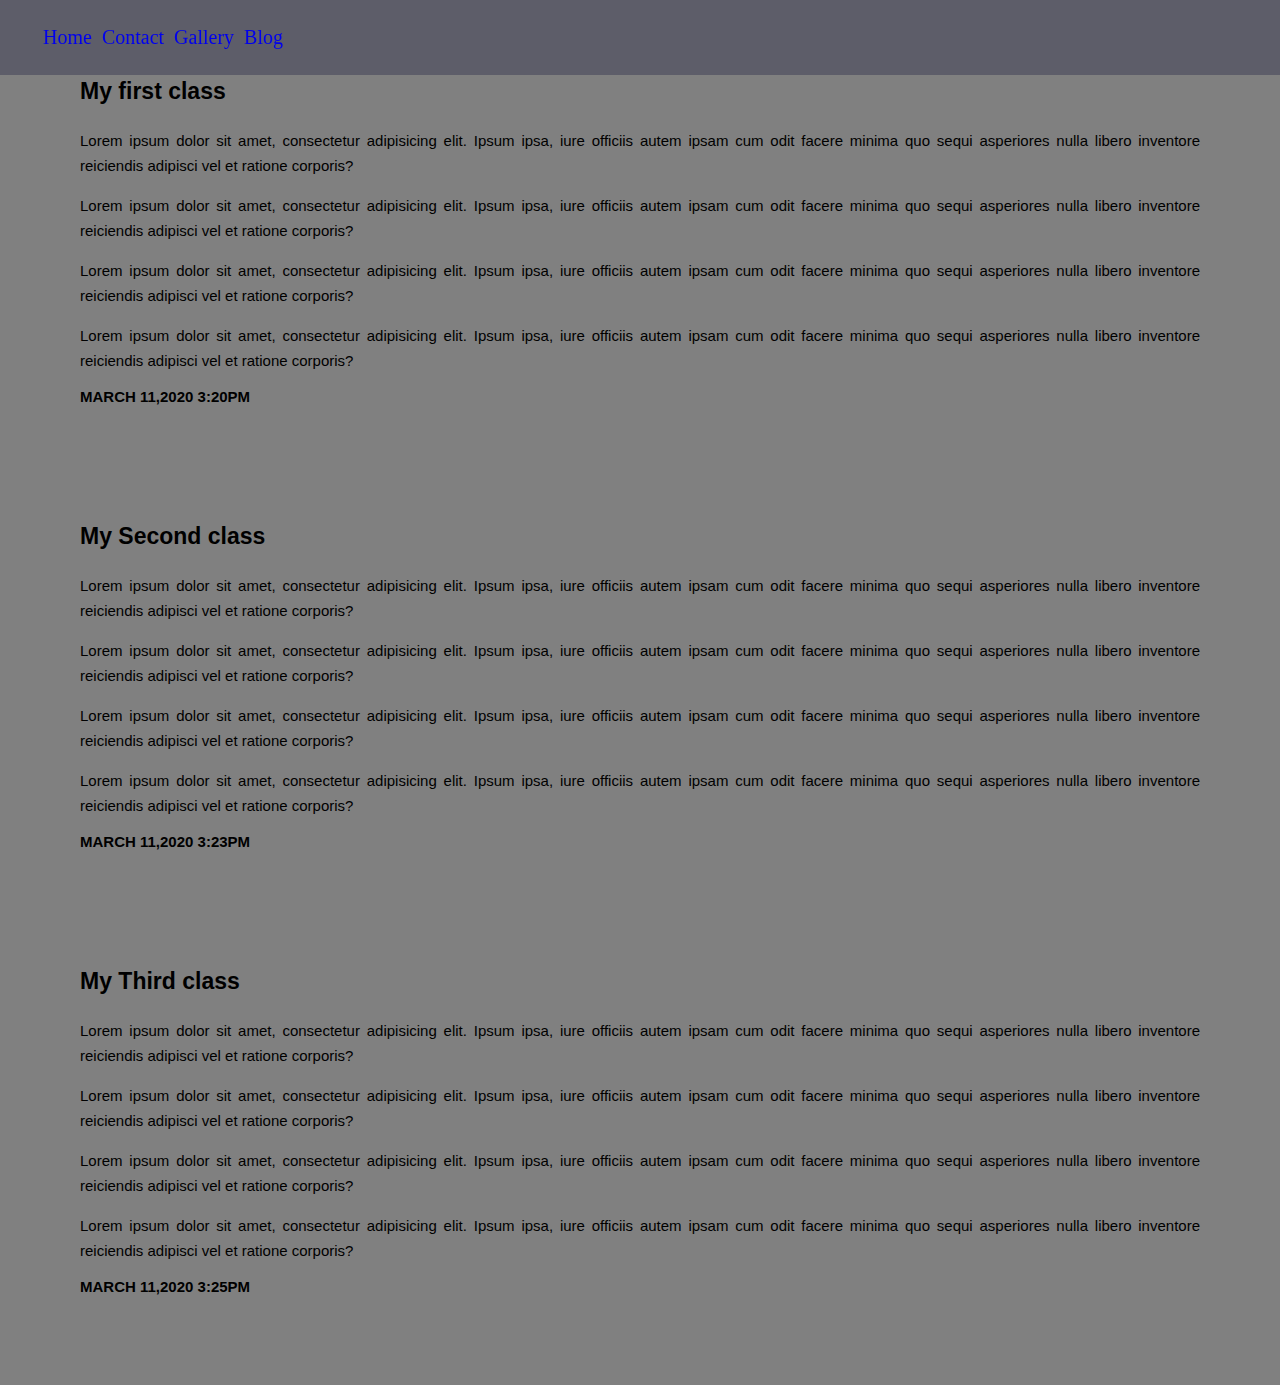
==== blog.html @ 57ec3d37 "Replaced the html gallery with the css gallery" ====
<!DOCTYPE html>
<html lang="en">
<head>
    <meta charset="UTF-8">
    <meta name="viewport" content="width=device-width, initial-scale=1.0">
    <title>Natnael Zetihun-Blog</title>
    <link rel="stylesheet" href="./asset/css/style.css">
    

</head>
<body>
    <header>

        <nav>
        
            
<ul>
    <li><a href="Home.html">Home</a></li>
    <li><a href="Contact.html">Contact</a></li>
    <li><a href="Gallery.html">Gallery</a></li>
    <li><a href="Blog.html">Blog</a>
</ul>

        </nav>
    
    
    </header>
  
<div id="Container">
<SECtion id="top">
    <p class="title">
        My first class
        <p>
<article>
    <P>
        Lorem ipsum dolor sit amet, consectetur adipisicing elit. Ipsum ipsa, iure officiis autem ipsam cum odit facere minima quo sequi asperiores nulla libero inventore reiciendis adipisci vel et ratione corporis? </P>
<p>Lorem ipsum dolor sit amet, consectetur adipisicing elit. Ipsum ipsa, iure officiis autem ipsam cum odit facere minima quo sequi asperiores nulla libero inventore reiciendis adipisci vel et ratione corporis?</P>
    <p>Lorem ipsum dolor sit amet, consectetur adipisicing elit. Ipsum ipsa, iure officiis autem ipsam cum odit facere minima quo sequi asperiores nulla libero inventore reiciendis adipisci vel et ratione corporis?</P>
        <p>Lorem ipsum dolor sit amet, consectetur adipisicing elit. Ipsum ipsa, iure officiis autem ipsam cum odit facere minima quo sequi asperiores nulla libero inventore reiciendis adipisci vel et ratione corporis?</P>



</article>
<p class= "Date">
March 11,2020 3:20pm

    
</SECtion>
    
<SECtion>
    <p class="title">
        My Second class
        <p>
<article>
    <P>
        Lorem ipsum dolor sit amet, consectetur adipisicing elit. Ipsum ipsa, iure officiis autem ipsam cum odit facere minima quo sequi asperiores nulla libero inventore reiciendis adipisci vel et ratione corporis? </P>
<p>Lorem ipsum dolor sit amet, consectetur adipisicing elit. Ipsum ipsa, iure officiis autem ipsam cum odit facere minima quo sequi asperiores nulla libero inventore reiciendis adipisci vel et ratione corporis?</P>
    <p>Lorem ipsum dolor sit amet, consectetur adipisicing elit. Ipsum ipsa, iure officiis autem ipsam cum odit facere minima quo sequi asperiores nulla libero inventore reiciendis adipisci vel et ratione corporis?</P>
        <p>Lorem ipsum dolor sit amet, consectetur adipisicing elit. Ipsum ipsa, iure officiis autem ipsam cum odit facere minima quo sequi asperiores nulla libero inventore reiciendis adipisci vel et ratione corporis?</P>



</article>
<p class= "Date">
March 11,2020 3:23pm

    
</SECtion>
<SECtion>
    <p class="title">
        My Third class
        <p>
<article>
    <P>
        Lorem ipsum dolor sit amet, consectetur adipisicing elit. Ipsum ipsa, iure officiis autem ipsam cum odit facere minima quo sequi asperiores nulla libero inventore reiciendis adipisci vel et ratione corporis? </P>
<p>Lorem ipsum dolor sit amet, consectetur adipisicing elit. Ipsum ipsa, iure officiis autem ipsam cum odit facere minima quo sequi asperiores nulla libero inventore reiciendis adipisci vel et ratione corporis?</P>
    <p>Lorem ipsum dolor sit amet, consectetur adipisicing elit. Ipsum ipsa, iure officiis autem ipsam cum odit facere minima quo sequi asperiores nulla libero inventore reiciendis adipisci vel et ratione corporis?</P>
        <p>Lorem ipsum dolor sit amet, consectetur adipisicing elit. Ipsum ipsa, iure officiis autem ipsam cum odit facere minima quo sequi asperiores nulla libero inventore reiciendis adipisci vel et ratione corporis?</P>



</article>
<p class= "Date">
March 11,2020 3:25pm

    
</SECtion>
    




</div>
</body>
</html>
---- asset/css/style.css ----
/* External CSS */
p{
    color: black    
}
body{

    background-color: grey ;
   
    margin: 10px 50px;
    
}
header{
    background-color: rgba(12, 13, 54,0.3);
    position: fixed;
    width: 100%;  
    top: 0px;
    right: 0px;  
}
section{
    font-family: Arial, Helvetica, sans-serif;
    padding: 5px 30px;
    margin-top: 50px;
    margin-bottom: 70px;
    
    
    
}
article{
    font-size: 15px;
    line-height: 25px;
    text-align: justify;

   
}
.title{
    font-size: 23px;
    font-weight: bold;

}
.Date{
    font-size: 15px;
    font-weight: bold;
    text-transform: uppercase;
}
nav{

}
/* LINK STYLE */
nav > ul > li{
    display: inline-block;
    padding: 10px 3px;
    font-size: 20px;
    
}
nav > ul >li > a{
    text-decoration: none;
}
img{
    width: 300px;
    height: 300px;
margin: 60px 55px;
}
h3{
    text-align: center;
    font-family: Cambria, Cochin, Georgia, Times, 'Times New Roman', serif;
    margin-top: 80px;
}
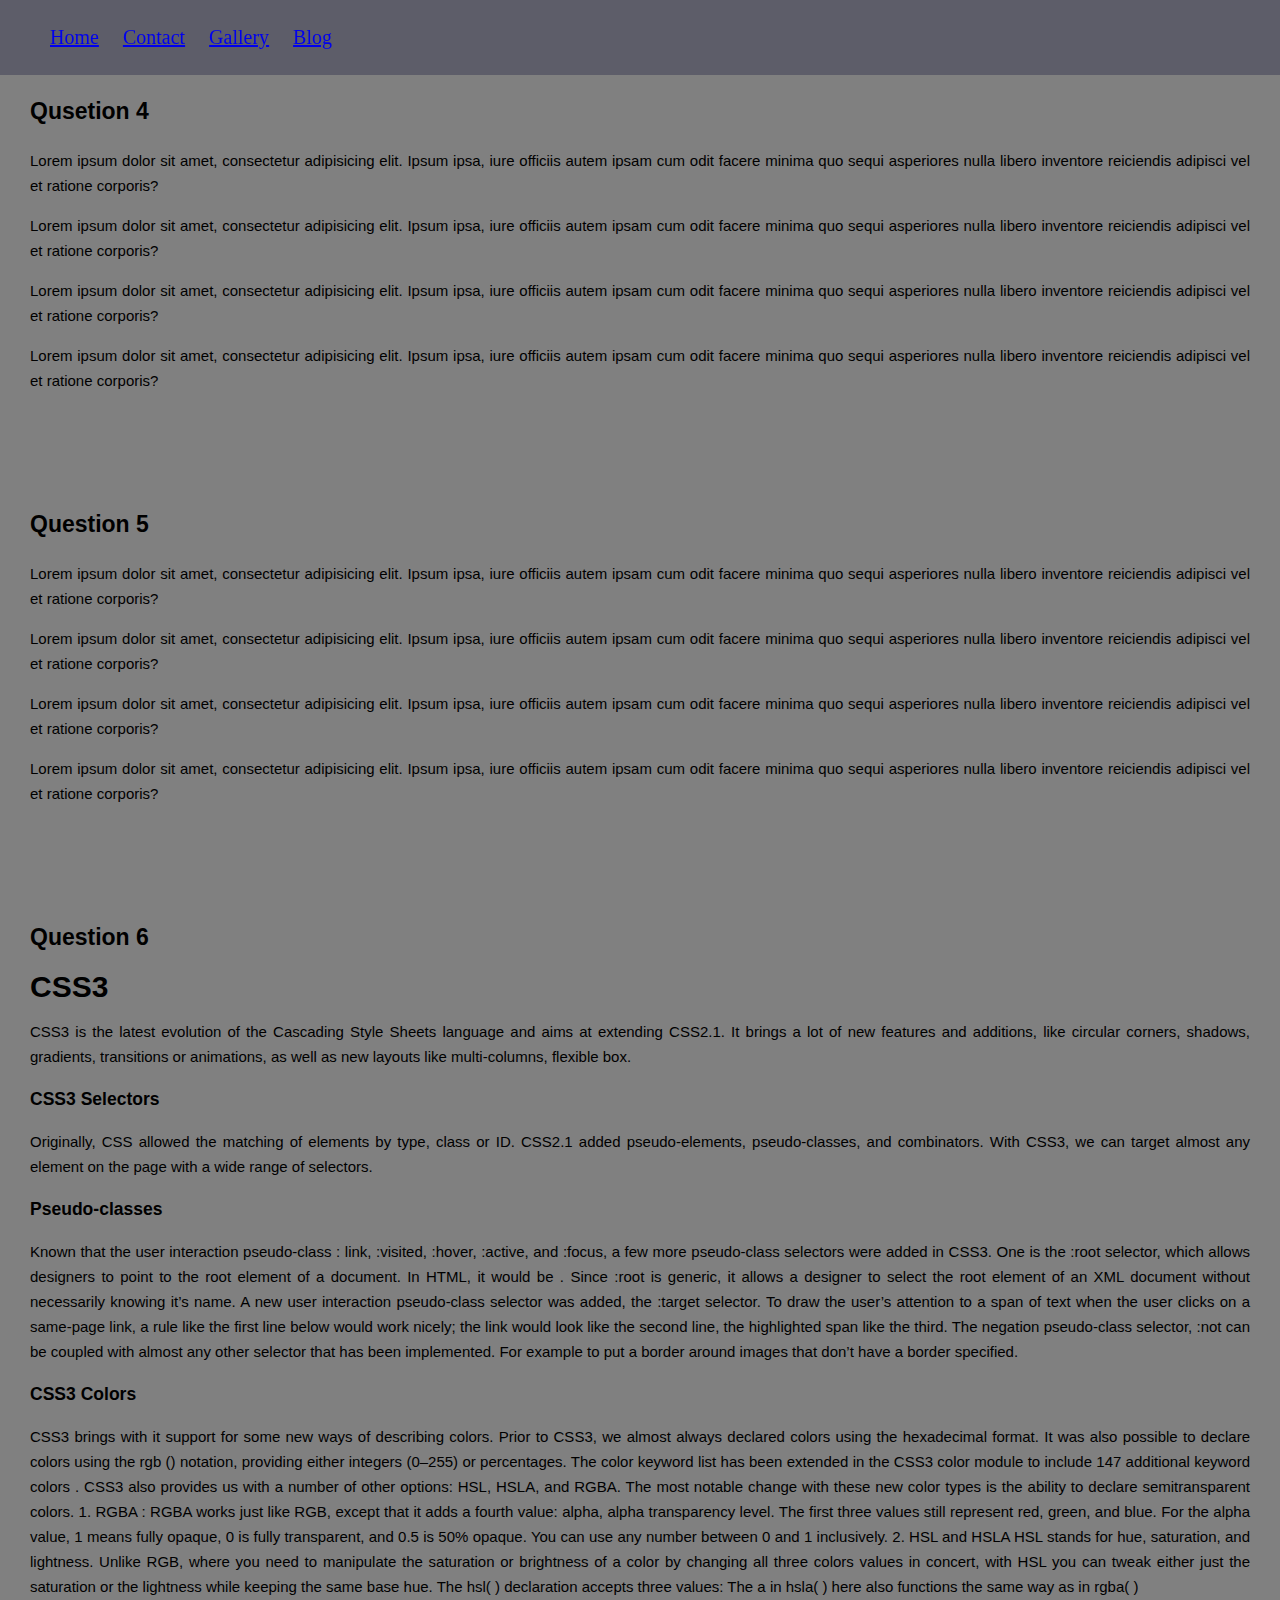
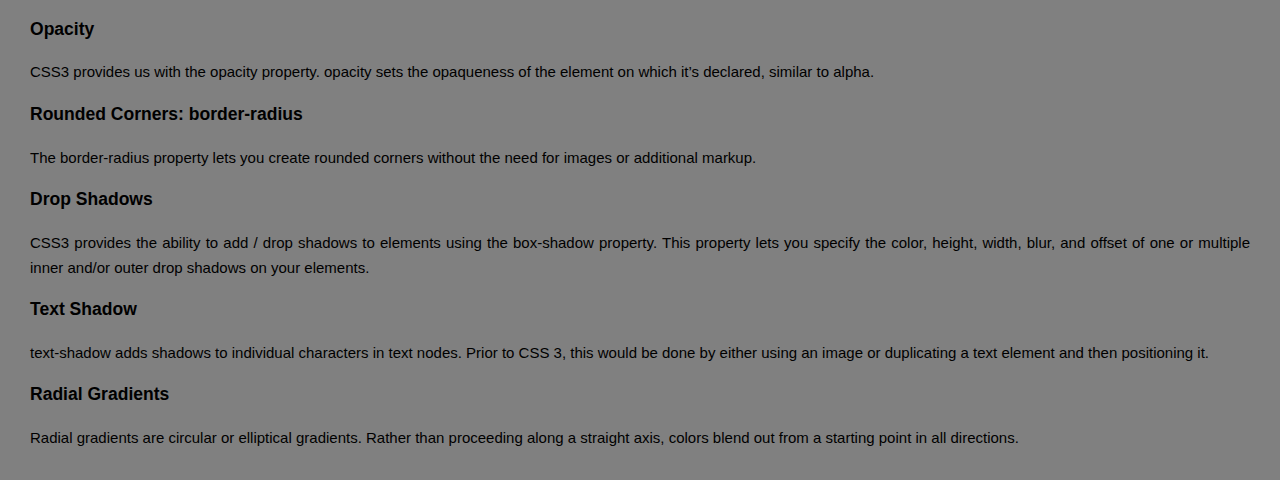
==== commit eac27aff: "Working on the Home page of my cv updating to css" ====
--- a/blog.html
+++ b/blog.html
@@ -28,8 +28,29 @@
   
 <div id="Container">
 <SECtion id="top">
+
+
+   <p class="title">
+       Qusetion 4
+   </p>
+<article>
+    <P>
+        Lorem ipsum dolor sit amet, consectetur adipisicing elit. Ipsum ipsa, iure officiis autem ipsam cum odit facere minima quo sequi asperiores nulla libero inventore reiciendis adipisci vel et ratione corporis? </P>
+<p>Lorem ipsum dolor sit amet, consectetur adipisicing elit. Ipsum ipsa, iure officiis autem ipsam cum odit facere minima quo sequi asperiores nulla libero inventore reiciendis adipisci vel et ratione corporis?</P>
+    <p>Lorem ipsum dolor sit amet, consectetur adipisicing elit. Ipsum ipsa, iure officiis autem ipsam cum odit facere minima quo sequi asperiores nulla libero inventore reiciendis adipisci vel et ratione corporis?</P>
+        <p>Lorem ipsum dolor sit amet, consectetur adipisicing elit. Ipsum ipsa, iure officiis autem ipsam cum odit facere minima quo sequi asperiores nulla libero inventore reiciendis adipisci vel et ratione corporis?</P>
+
+
+
+</article>
+
+
+    
+</SECtion>
+    
+<SECtion>
     <p class="title">
-        My first class
+        Question 5
         <p>
 <article>
     <P>
@@ -41,47 +62,48 @@
 
 
 </article>
-<p class= "Date">
-March 11,2020 3:20pm
 
-    
-</SECtion>
-    
-<SECtion>
-    <p class="title">
-        My Second class
-        <p>
-<article>
-    <P>
-        Lorem ipsum dolor sit amet, consectetur adipisicing elit. Ipsum ipsa, iure officiis autem ipsam cum odit facere minima quo sequi asperiores nulla libero inventore reiciendis adipisci vel et ratione corporis? </P>
-<p>Lorem ipsum dolor sit amet, consectetur adipisicing elit. Ipsum ipsa, iure officiis autem ipsam cum odit facere minima quo sequi asperiores nulla libero inventore reiciendis adipisci vel et ratione corporis?</P>
-    <p>Lorem ipsum dolor sit amet, consectetur adipisicing elit. Ipsum ipsa, iure officiis autem ipsam cum odit facere minima quo sequi asperiores nulla libero inventore reiciendis adipisci vel et ratione corporis?</P>
-        <p>Lorem ipsum dolor sit amet, consectetur adipisicing elit. Ipsum ipsa, iure officiis autem ipsam cum odit facere minima quo sequi asperiores nulla libero inventore reiciendis adipisci vel et ratione corporis?</P>
-
-
-
-</article>
-<p class= "Date">
-March 11,2020 3:23pm
 
     
 </SECtion>
 <SECtion>
     <p class="title">
-        My Third class
+        Question 6
         <p>
 <article>
-    <P>
-        Lorem ipsum dolor sit amet, consectetur adipisicing elit. Ipsum ipsa, iure officiis autem ipsam cum odit facere minima quo sequi asperiores nulla libero inventore reiciendis adipisci vel et ratione corporis? </P>
-<p>Lorem ipsum dolor sit amet, consectetur adipisicing elit. Ipsum ipsa, iure officiis autem ipsam cum odit facere minima quo sequi asperiores nulla libero inventore reiciendis adipisci vel et ratione corporis?</P>
-    <p>Lorem ipsum dolor sit amet, consectetur adipisicing elit. Ipsum ipsa, iure officiis autem ipsam cum odit facere minima quo sequi asperiores nulla libero inventore reiciendis adipisci vel et ratione corporis?</P>
-        <p>Lorem ipsum dolor sit amet, consectetur adipisicing elit. Ipsum ipsa, iure officiis autem ipsam cum odit facere minima quo sequi asperiores nulla libero inventore reiciendis adipisci vel et ratione corporis?</P>
+
+    <h1>CSS3</h1>
+       <p>CSS3 is the latest evolution of the Cascading Style Sheets language and aims at extending CSS2.1. It brings a lot of new features and additions, like circular corners, shadows, gradients, transitions or animations, as well as new layouts like multi-columns, flexible box. </p>  
+<h3>CSS3 Selectors</h3>
+
+<p>Originally, CSS allowed the matching of elements by type, class or ID. CSS2.1 added pseudo-elements, pseudo-classes, and combinators. With CSS3, we can target almost any element on the page with a wide range of selectors.</p>
+    
+<h3>Pseudo-classes</h3><p>Known that the user interaction pseudo-class : link, :visited, :hover, :active, and :focus, a few more pseudo-class selectors were added in CSS3. One is the :root selector, which allows designers to point to the root element of a document. In HTML, it would be <html>. Since :root is generic, it allows a designer to select the root element of an XML document without necessarily knowing it’s name. 
+    A new user interaction pseudo-class selector was added, the :target selector. To draw the user’s attention to a span of text when the user clicks on a same-page link, a rule like the first line below would work nicely; the link would look like the second line, the highlighted span like the third.
+    The negation pseudo-class selector, :not can be coupled with almost any other selector that has been implemented. For example to put a border around images that don’t have a border specified.
+    </p>
+    <h3>CSS3 Colors</h3><p>CSS3 brings with it support for some new ways of describing colors. Prior to CSS3, we almost always declared colors using the hexadecimal format. It was also possible to declare colors using the rgb () notation, providing either integers (0–255) or percentages.
+        The color keyword list has been extended in the CSS3 color module to include 147 additional keyword colors . CSS3 also provides us with a number of other options: HSL, HSLA, and RGBA. The most notable change with these new color types is the ability to declare semitransparent colors.
+        1.	RGBA :
+        RGBA works just like RGB, except that it adds a fourth value: alpha, alpha transparency level. The first three values still represent red, green, and blue. For the alpha value, 1 means fully opaque, 0 is fully transparent, and 0.5 is 50% opaque. You can use any number between 0 and 1 inclusively.
+        2. HSL and HSLA
+        HSL stands for hue, saturation, and lightness. Unlike RGB, where you need to manipulate the saturation or brightness of a color by changing all three colors values in concert, with HSL you can tweak either just the saturation or the lightness while keeping the same base hue.
+        The hsl( ) declaration accepts three values:
+        
+        The a in hsla( ) here also functions the same way as in rgba( )
+        </p>
+        <h3>Opacity</h3><p>CSS3 provides us with the opacity property. opacity sets the opaqueness of the element on which it’s declared, similar to alpha.</p>
+<h3>Rounded Corners: border-radius</h3><p>The border-radius property lets you create rounded corners without the need for images or additional markup. </p>
+<h3>Drop Shadows</h3><p>CSS3 provides the ability to add / drop shadows to elements using the box-shadow property. This property lets you specify the color, height, width, blur, and offset of one or multiple inner and/or outer drop shadows on your elements.</p>
+<h3>Text Shadow</h3><p>text-shadow adds shadows to individual characters in text nodes. Prior to CSS 3, this would be done by either using an image or duplicating a text element and then positioning it.</p>
+<h3>Radial Gradients</h3><p>Radial gradients are circular or elliptical gradients. Rather than proceeding along a straight axis, colors blend out from a starting point in all directions.
 
 
 
-</article>
-<p class= "Date">
-March 11,2020 3:25pm
+
+</p>
+    </article>
+
 
     
 </SECtion>
--- a/asset/css/style.css
+++ b/asset/css/style.css
@@ -1,14 +1,14 @@
 /* External CSS */
-p{
-    color: black    
-}
+
+
 body{
 
     background-color: grey ;
    
-    margin: 10px 50px;
+    margin: 10px auto;
     
 }
+
 header{
     background-color: rgba(12, 13, 54,0.3);
     position: fixed;
@@ -16,52 +16,169 @@
     top: 0px;
     right: 0px;  
 }
+nav > ul > li{
+    display: inline-block;
+    padding: 10px 10px;
+    font-size: 20px;
+}
+nav > ul > li{
+    text-decoration: none;
+    color: white;
+}
+.footer{
+    text-align: center;
+}  
+
+.footer > p{
+    font-family: Arial, Helvetica, sans-serif;
+    font-weight: bold;
+
+}
+
+.main{
+    display: flex;
+    padding: 25px;
+    margin: 100px 100px;
+    border-bottom: 2px solid black;
+}
+
+.logo > img{
+
+    height: 300px;
+    width: 300px;
+    border-radius: 50%;
+    flex: 1;
+}
+
+.description{
+    flex: 4px;
+    margin: 50px 50px;
+    padding: 40px;
+    font-family: Arial, Helvetica, sans-serif;
+}
+.description > h1{
+    font-weight: bold;
+
+}
+
+.body{
+
+    padding: 25px;
+    margin: 40px 100px;
+    border-bottom: 2px solid black;
+    font-family: Arial, Helvetica, sans-serif;
+}
+
+.body > h3{
+    font-weight: bold;
+}
+.body >.Hobbies> ul{
+
+    list-style-type: square;
+
+}
+.body > .work > #title{
+    font-weight: bold;
+}
+
+
+/* Gallery */
+
+#gallerheader{
+position: relative;
+text-align: center;
+font-family: Arial, Helvetica, sans-serif;
+font-size: 2em;
+margin-top: 10%;
+margin-right: 100px;
+margin-left: 100px;
+text-transform: capitalize;
+border-bottom: 3px solid black;
+
+}
+.gallery{
+    margin: 50px 70px;
+    border-bottom: 3px solid black;
+
+}
+.row > img{
+    height: 600px;
+    width: 400px;
+
+}
+/* Blog */
+#container{
+
+    display: flex;
+    border-bottom: 2px solid black;
+    margin: 100px;
+
+}
 section{
     font-family: Arial, Helvetica, sans-serif;
     padding: 5px 30px;
-    margin-top: 50px;
-    margin-bottom: 70px;
-    
-    
-    
+    margin-top: 70px;
+
 }
 article{
     font-size: 15px;
     line-height: 25px;
     text-align: justify;
 
-   
 }
 .title{
     font-size: 23px;
     font-weight: bold;
 
 }
-.Date{
-    font-size: 15px;
-    font-weight: bold;
-    text-transform: uppercase;
-}
-nav{
+/* contact */
+#contactmain{
+    display: flex;
+    padding: 25px;
+    margin: 100px 100px;
+    border-bottom: 2px solid black;
+    font-family: Cambria, Cochin, Georgia, Times, 'Times New Roman', serif;
 
 }
-/* LINK STYLE */
-nav > ul > li{
-    display: inline-block;
-    padding: 10px 3px;
-    font-size: 20px;
-    
+.contactmain > .form> #head{
+    font-weight: bolder;
+    font-size: 1.5em;
+
+
 }
-nav > ul >li > a{
-    text-decoration: none;
+#map{
+    height: 600px;
+    width: 500px;
+    border-radius: 2%;
+
 }
-img{
+.input{
+    height: 25px;
     width: 300px;
-    height: 300px;
-margin: 60px 55px;
+    border-radius: 6%;
+
 }
-h3{
-    text-align: center;
-    font-family: Cambria, Cochin, Georgia, Times, 'Times New Roman', serif;
-    margin-top: 80px;
-}+#combo{
+    height: 25px;
+    width: 70px;
+
+}
+#textarea{
+    width: 400px;
+    height: 200px;
+    border: 1px solid black;
+    border-radius: 3%;
+}
+#button{
+    border-radius: 10%;
+    width: 100px;
+    height: 30px;
+    font-weight: bold;
+    font-size: 0.9em;
+    background-color: whitesmoke;
+    position: relative;
+}
+.map{
+    margin-left: 150px;
+
+}
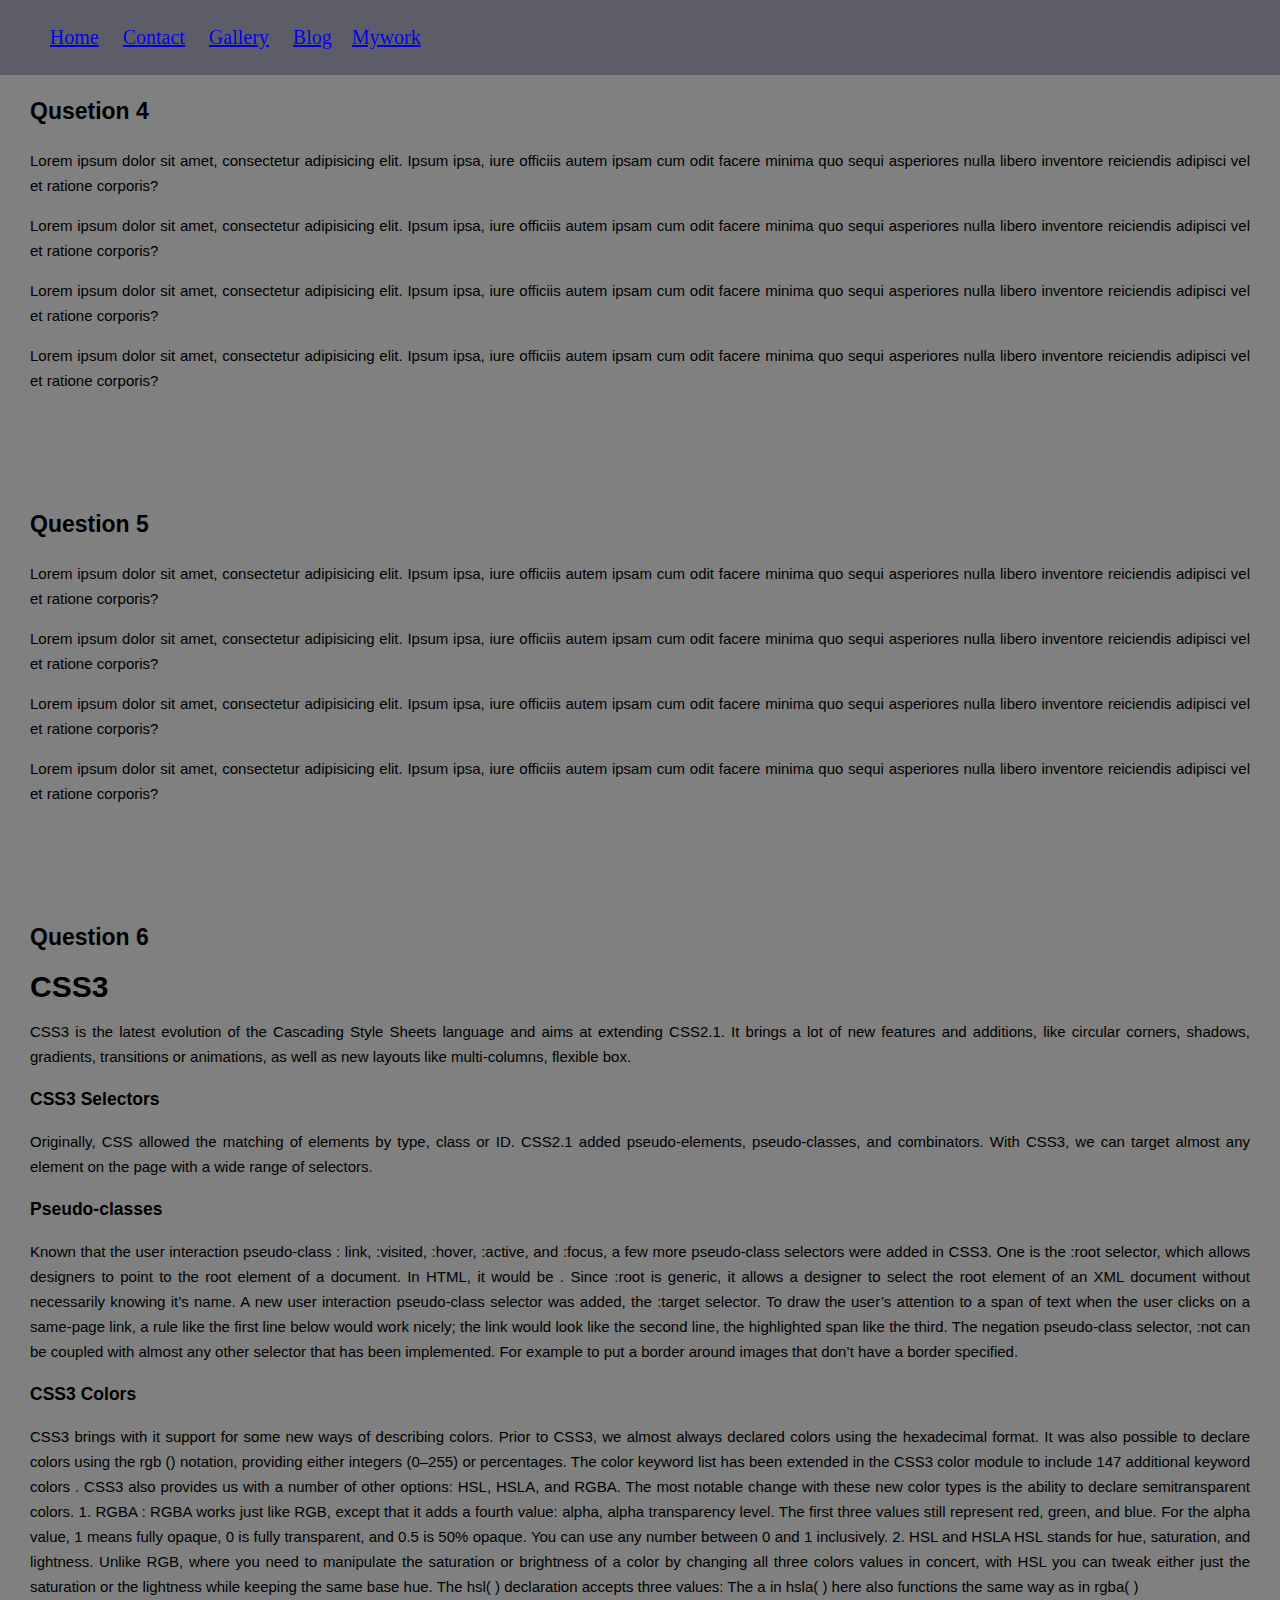
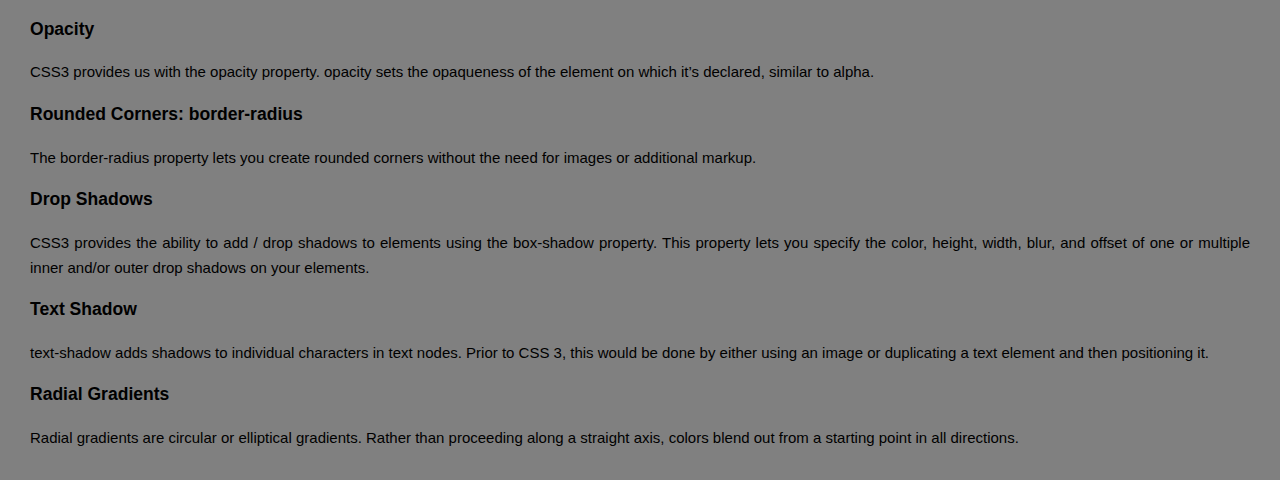
==== commit 4eabf2bf: "Finished adgusting the gallery page" ====
--- a/blog.html
+++ b/blog.html
@@ -19,6 +19,7 @@
     <li><a href="Contact.html">Contact</a></li>
     <li><a href="Gallery.html">Gallery</a></li>
     <li><a href="Blog.html">Blog</a>
+        <li><a href="Mywork.html">Mywork</a></li>
 </ul>
 
         </nav>
--- a/asset/css/style.css
+++ b/asset/css/style.css
@@ -84,7 +84,7 @@
 
 /* Gallery */
 
-#gallerheader{
+#galleryheader{
 position: relative;
 text-align: center;
 font-family: Arial, Helvetica, sans-serif;
@@ -147,7 +147,7 @@
 
 }
 #map{
-    height: 600px;
+    height: 500px;
     width: 500px;
     border-radius: 2%;
 
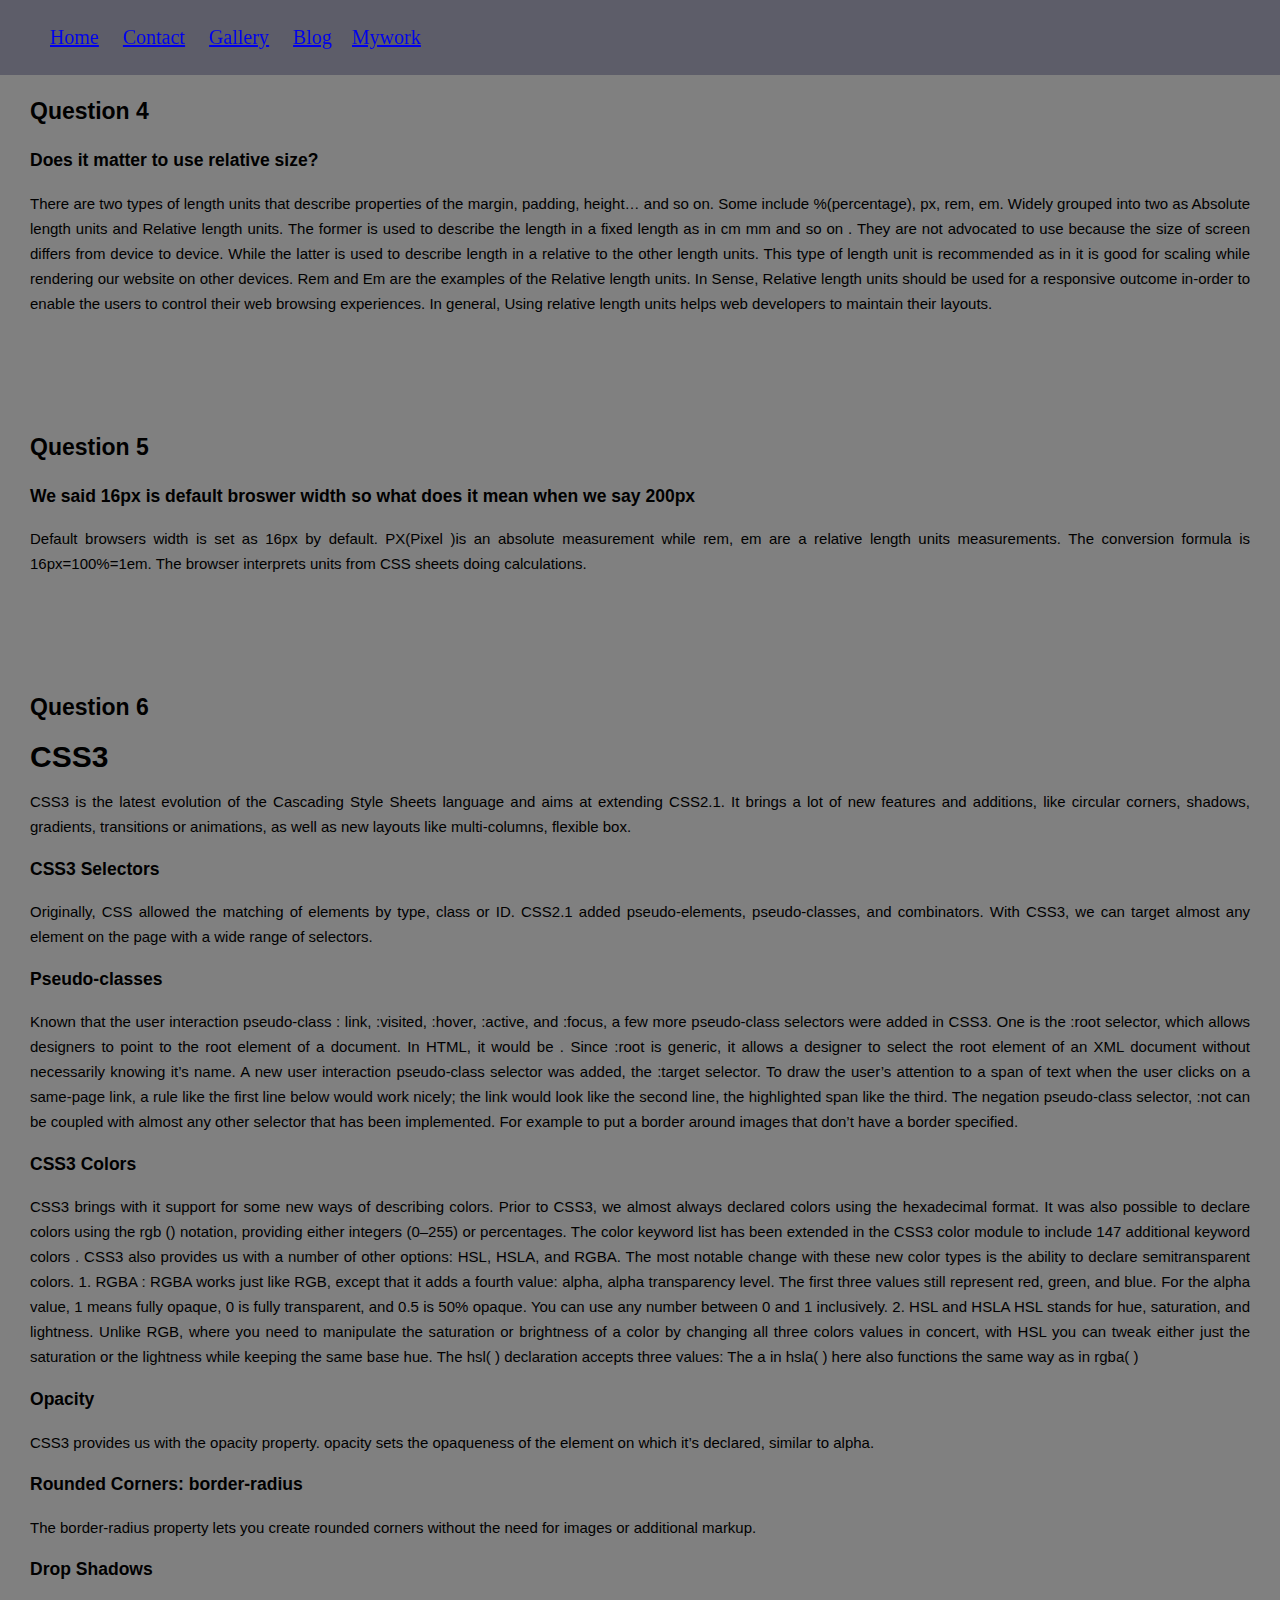
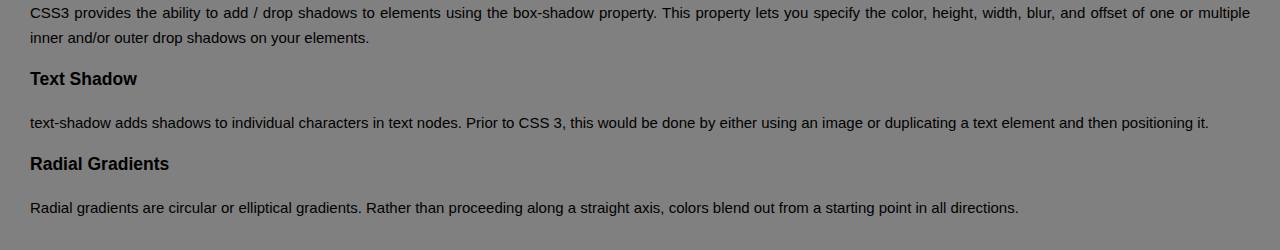
==== commit 550a3a79: "Finished updating the contact page" ====
--- a/blog.html
+++ b/blog.html
@@ -32,15 +32,16 @@
 
 
    <p class="title">
-       Qusetion 4
+       Question 4
    </p>
 <article>
-    <P>
-        Lorem ipsum dolor sit amet, consectetur adipisicing elit. Ipsum ipsa, iure officiis autem ipsam cum odit facere minima quo sequi asperiores nulla libero inventore reiciendis adipisci vel et ratione corporis? </P>
-<p>Lorem ipsum dolor sit amet, consectetur adipisicing elit. Ipsum ipsa, iure officiis autem ipsam cum odit facere minima quo sequi asperiores nulla libero inventore reiciendis adipisci vel et ratione corporis?</P>
-    <p>Lorem ipsum dolor sit amet, consectetur adipisicing elit. Ipsum ipsa, iure officiis autem ipsam cum odit facere minima quo sequi asperiores nulla libero inventore reiciendis adipisci vel et ratione corporis?</P>
-        <p>Lorem ipsum dolor sit amet, consectetur adipisicing elit. Ipsum ipsa, iure officiis autem ipsam cum odit facere minima quo sequi asperiores nulla libero inventore reiciendis adipisci vel et ratione corporis?</P>
-
+    <h3>Does it matter to use relative size? </h3>
+    <p>There are two types of length units that describe properties of the margin, padding, height… and so on. Some include %(percentage), px, rem, em. Widely grouped into two as Absolute length units and Relative length units.
+        The former is used to describe the length in a fixed length as in cm mm and so on . They are not advocated to use because the size of screen differs from device to device.
+        While the latter is used to describe length in a relative to the other length units. This type of length unit is recommended as in it is good for scaling while rendering our website on other devices. Rem and Em are the examples of the Relative length units.
+         
+        In Sense,  Relative length units should be used for a responsive outcome in-order to enable the users to control their web browsing experiences.  In general, Using relative length units helps web developers to maintain their layouts.
+        </p>
 
 
 </article>
@@ -54,12 +55,8 @@
         Question 5
         <p>
 <article>
-    <P>
-        Lorem ipsum dolor sit amet, consectetur adipisicing elit. Ipsum ipsa, iure officiis autem ipsam cum odit facere minima quo sequi asperiores nulla libero inventore reiciendis adipisci vel et ratione corporis? </P>
-<p>Lorem ipsum dolor sit amet, consectetur adipisicing elit. Ipsum ipsa, iure officiis autem ipsam cum odit facere minima quo sequi asperiores nulla libero inventore reiciendis adipisci vel et ratione corporis?</P>
-    <p>Lorem ipsum dolor sit amet, consectetur adipisicing elit. Ipsum ipsa, iure officiis autem ipsam cum odit facere minima quo sequi asperiores nulla libero inventore reiciendis adipisci vel et ratione corporis?</P>
-        <p>Lorem ipsum dolor sit amet, consectetur adipisicing elit. Ipsum ipsa, iure officiis autem ipsam cum odit facere minima quo sequi asperiores nulla libero inventore reiciendis adipisci vel et ratione corporis?</P>
-
+    <h3>We said 16px is default broswer width so what does it mean when we say 200px</h3>
+    <p>Default browsers width is set as 16px  by default. PX(Pixel )is an absolute measurement while rem, em are a relative length units measurements. The conversion formula is 16px=100%=1em. The browser interprets units from CSS sheets doing calculations.</p>
 
 
 </article>
